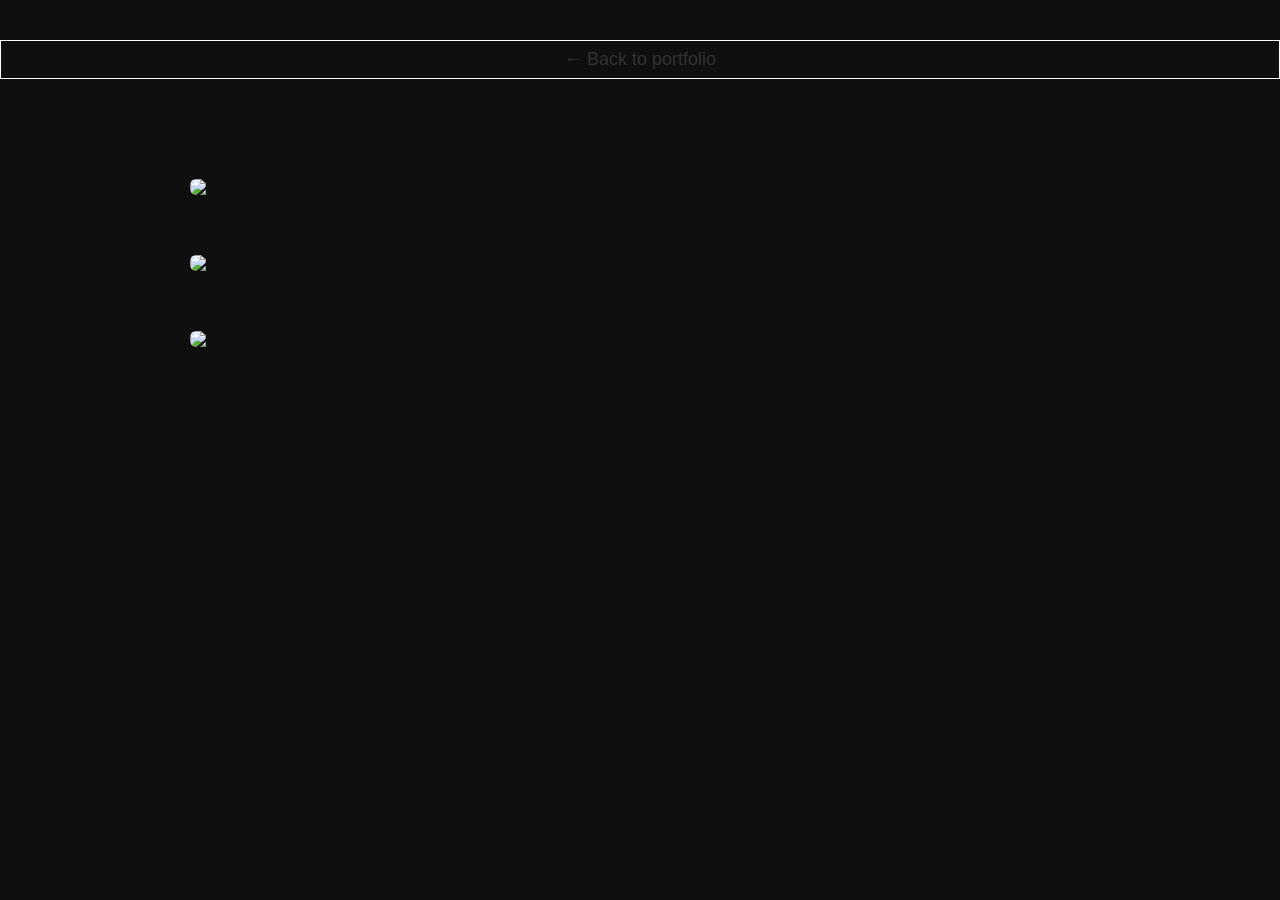
==== project1.html @ c5bad79c "Create project1.html" ====
<!DOCTYPE html>
<html>
<head>
<meta charset="UTF-8">
<title>Project Lira | Rea Oro</title>
<link rel="stylesheet" href="style.css">

<style>

.gallery{
max-width:900px;
margin:80px auto;
padding:20px;
}

.gallery img{
width:100%;
margin-bottom:30px;
border-radius:6px;
}

.back{
display:block;
margin:40px auto;
text-align:center;
font-size:18px;
text-decoration:none;
color:#333;
}

</style>

</head>

<body>

<a href="index.html" class="back">← Back to portfolio</a>

<section class="gallery">

<img src="images/project1/art1.jpg">
<img src="images/project1/art2.jpg">
<img src="images/project1/art3.jpg">

</section>

</body>
</html>
---- style.css ----
body{
margin:0;
font-family:Arial, sans-serif;
background:#0f0f0f;
color:white;
}

/* HERO */

.hero{
text-align:center;
padding:100px 20px 60px 20px;
}

.hero h1{
font-size:48px;
margin-bottom:10px;
}

.tagline{
font-size:20px;
opacity:0.8;
}

.subtitle{
opacity:0.5;
}

/* PROJECT GRID */

.projects{
display:grid;
grid-template-columns:repeat(auto-fit,minmax(300px,1fr));
gap:30px;
padding:40px;
max-width:1200px;
margin:auto;
}

.project-card{
text-decoration:none;
color:white;
position:relative;
overflow:hidden;
border-radius:8px;
}

.project-card img{
width:100%;
height:100%;
object-fit:cover;
transition:transform .4s ease;
}

.project-card:hover img{
transform:scale(1.08);
}

.project-info{
position:absolute;
bottom:0;
background:linear-gradient(transparent, rgba(0,0,0,0.9));
width:100%;
padding:20px;
}

/* ABOUT */

.about{
max-width:800px;
margin:auto;
padding:80px 20px;
text-align:center;
}

.about h2{
font-size:32px;
margin-bottom:20px;
}

.about p{
opacity:0.8;
line-height:1.6;
}

/* FOOTER */

footer{
text-align:center;
padding:40px;
opacity:0.6;
}

/* PROJECT PAGE */

.project-header{
text-align:center;
padding:60px 20px;
}

.back{
color:white;
text-decoration:none;
border:1px solid white;
padding:8px 16px;
}

/* GALLERY */

.gallery{
max-width:1000px;
margin:auto;
padding:40px;
display:grid;
gap:30px;
}

.gallery img{
width:100%;
cursor:pointer;
border-radius:6px;
transition:transform .3s;
}

.gallery img:hover{
transform:scale(1.02);
}

/* LIGHTBOX */

.lightbox{
position:fixed;
top:0;
left:0;
width:100%;
height:100%;
background:rgba(0,0,0,0.95);
display:flex;
justify-content:center;
align-items:center;
z-index:1000;
}

.lightbox img{
max-width:90%;
max-height:90%;
}
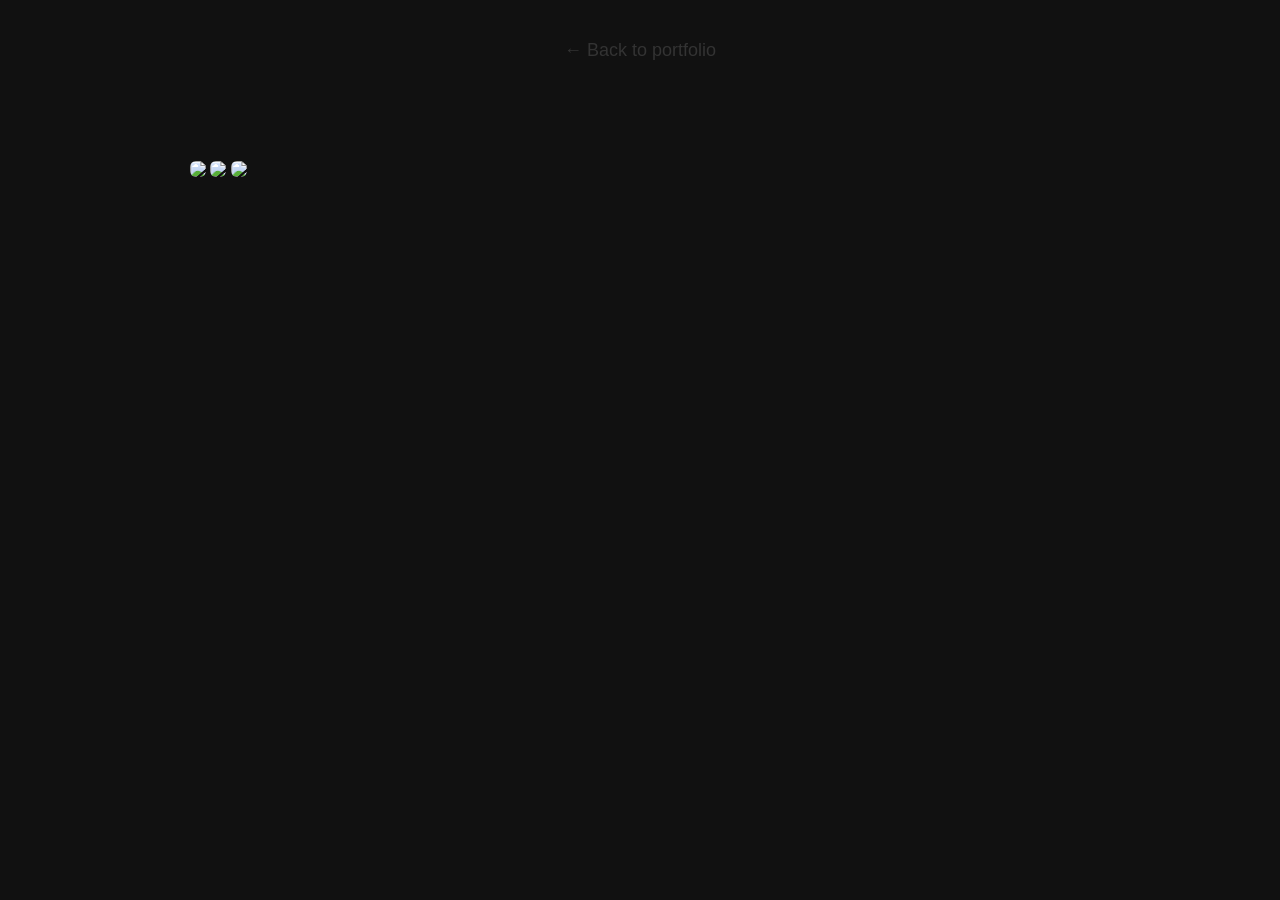
==== commit e88d52fa: "Update project1.html" ====
--- a/project1.html
+++ b/project1.html
@@ -38,9 +38,9 @@
 
 <section class="gallery">
 
-<img src="images/project1/art1.jpg">
-<img src="images/project1/art2.jpg">
-<img src="images/project1/art3.jpg">
+<img src="images/project1/art1.jpg" class="artwork">
+<img src="images/project1/art2.jpg" class="artwork">
+<img src="images/project1/art3.jpg" class="artwork">
 
 </section>
 
--- a/style.css
+++ b/style.css
@@ -1,11 +1,9 @@
 body{
 margin:0;
-font-family:Arial, sans-serif;
-background:#0f0f0f;
+font-family:Arial, Helvetica, sans-serif;
+background:#111;
 color:white;
 }
-
-/* HERO */
 
 .hero{
 text-align:center;
@@ -19,20 +17,19 @@
 
 .tagline{
 font-size:20px;
-opacity:0.8;
+opacity:0.9;
 }
 
 .subtitle{
-opacity:0.5;
+opacity:0.6;
+margin-top:5px;
 }
-
-/* PROJECT GRID */
 
 .projects{
 display:grid;
-grid-template-columns:repeat(auto-fit,minmax(300px,1fr));
+grid-template-columns:repeat(auto-fit, minmax(300px,1fr));
 gap:30px;
-padding:40px;
+padding:60px;
 max-width:1200px;
 margin:auto;
 }
@@ -40,34 +37,33 @@
 .project-card{
 text-decoration:none;
 color:white;
-position:relative;
-overflow:hidden;
-border-radius:8px;
+transition:transform 0.3s;
 }
 
 .project-card img{
 width:100%;
-height:100%;
-object-fit:cover;
-transition:transform .4s ease;
+border-radius:6px;
 }
 
-.project-card:hover img{
-transform:scale(1.08);
+.project-card:hover{
+transform:scale(1.03);
 }
 
 .project-info{
-position:absolute;
-bottom:0;
-background:linear-gradient(transparent, rgba(0,0,0,0.9));
-width:100%;
-padding:20px;
+margin-top:10px;
 }
 
-/* ABOUT */
+.project-info h2{
+margin:0;
+font-size:20px;
+}
+
+.project-info p{
+opacity:0.6;
+}
 
 .about{
-max-width:800px;
+max-width:700px;
 margin:auto;
 padding:80px 20px;
 text-align:center;
@@ -79,69 +75,12 @@
 }
 
 .about p{
+line-height:1.6;
 opacity:0.8;
-line-height:1.6;
 }
-
-/* FOOTER */
 
 footer{
 text-align:center;
 padding:40px;
 opacity:0.6;
 }
-
-/* PROJECT PAGE */
-
-.project-header{
-text-align:center;
-padding:60px 20px;
-}
-
-.back{
-color:white;
-text-decoration:none;
-border:1px solid white;
-padding:8px 16px;
-}
-
-/* GALLERY */
-
-.gallery{
-max-width:1000px;
-margin:auto;
-padding:40px;
-display:grid;
-gap:30px;
-}
-
-.gallery img{
-width:100%;
-cursor:pointer;
-border-radius:6px;
-transition:transform .3s;
-}
-
-.gallery img:hover{
-transform:scale(1.02);
-}
-
-/* LIGHTBOX */
-
-.lightbox{
-position:fixed;
-top:0;
-left:0;
-width:100%;
-height:100%;
-background:rgba(0,0,0,0.95);
-display:flex;
-justify-content:center;
-align-items:center;
-z-index:1000;
-}
-
-.lightbox img{
-max-width:90%;
-max-height:90%;
-}
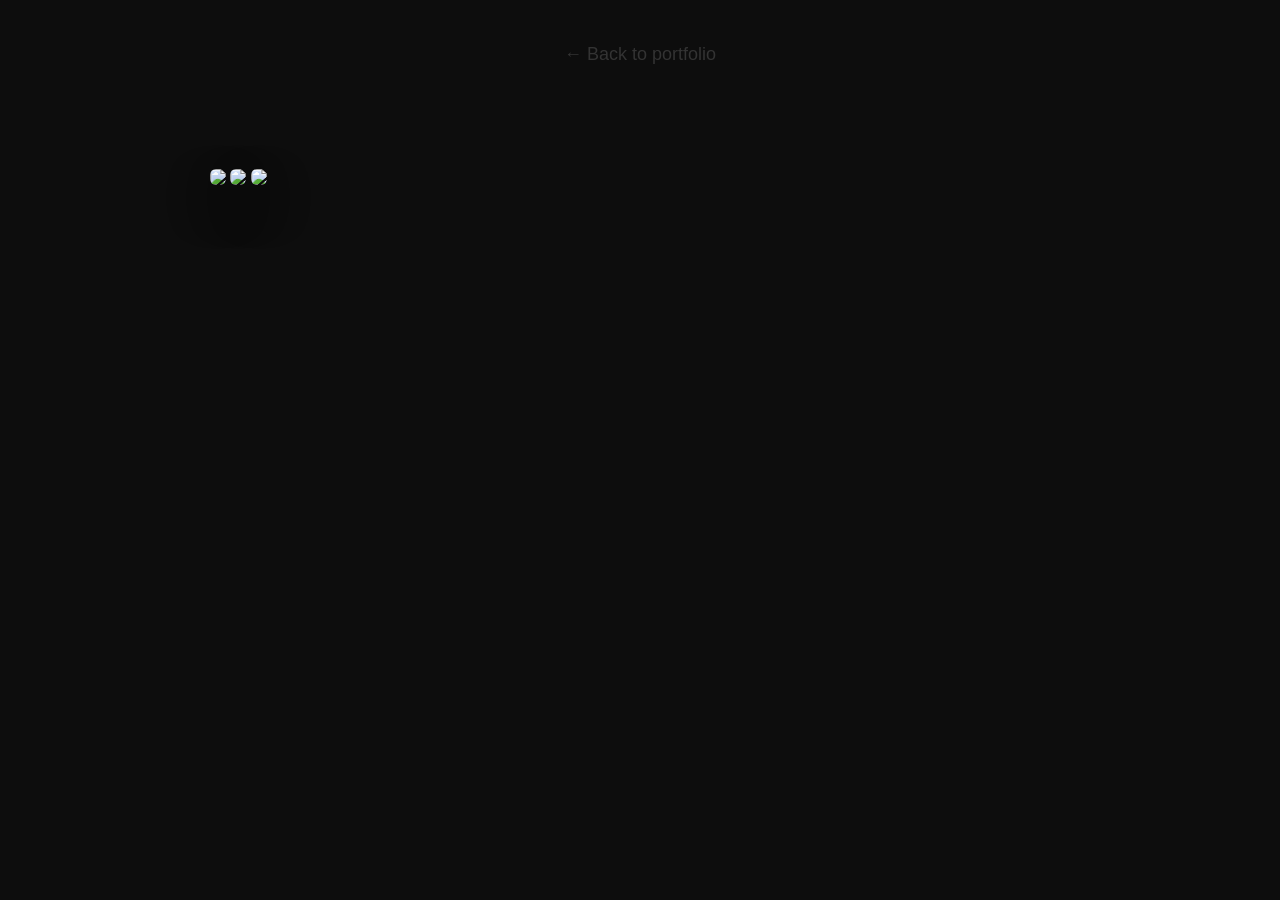
==== commit 3b03e9f6: "Update project1.html" ====
--- a/project1.html
+++ b/project1.html
@@ -39,8 +39,8 @@
 <section class="gallery">
 
 <img src="images/project1/art1.jpg" class="artwork">
-<img src="images/project1/art2.jpg" class="artwork">
-<img src="images/project1/art3.jpg" class="artwork">
+<img src="images/project1/art12.jpg" class="artwork">
+<img src="images/project1/art13.jpg" class="artwork">
 
 </section>
 
--- a/style.css
+++ b/style.css
@@ -1,13 +1,55 @@
+/* RESET */
+
+*{
+margin:0;
+padding:0;
+box-sizing:border-box;
+}
+
 body{
-margin:0;
 font-family:Arial, Helvetica, sans-serif;
-background:#111;
+background:#0d0d0d;
 color:white;
+line-height:1.6;
 }
+
+/* SMOOTH SCROLL */
+
+html{
+scroll-behavior:smooth;
+}
+
+/* NAVIGATION */
+
+nav{
+position:fixed;
+top:0;
+left:0;
+width:100%;
+background:#0d0d0d;
+padding:15px 0;
+text-align:center;
+z-index:1000;
+border-bottom:1px solid #222;
+}
+
+nav a{
+color:white;
+margin:0 20px;
+text-decoration:none;
+font-size:14px;
+letter-spacing:2px;
+}
+
+nav a:hover{
+color:#00ffd0;
+}
+
+/* HERO */
 
 .hero{
 text-align:center;
-padding:100px 20px 60px 20px;
+padding:140px 20px 80px 20px;
 }
 
 .hero h1{
@@ -16,71 +58,137 @@
 }
 
 .tagline{
-font-size:20px;
-opacity:0.9;
+font-size:18px;
+opacity:0.8;
 }
 
 .subtitle{
+font-size:14px;
 opacity:0.6;
 margin-top:5px;
 }
 
+/* FEATURED ART */
+
+.featured-art{
+width:100%;
+max-width:1400px;
+margin:40px auto 80px auto;
+padding:0 20px;
+}
+
+.featured-art img{
+width:100%;
+border-radius:8px;
+box-shadow:0 30px 60px rgba(0,0,0,0.6);
+}
+
+/* PROJECT GRID */
+
 .projects{
-display:grid;
-grid-template-columns:repeat(auto-fit, minmax(300px,1fr));
-gap:30px;
-padding:60px;
 max-width:1200px;
 margin:auto;
+padding:80px 20px;
+display:grid;
+grid-template-columns:repeat(auto-fit,minmax(300px,1fr));
+gap:40px;
 }
 
+/* PROJECT CARD */
+
 .project-card{
+display:block;
+position:relative;
+overflow:hidden;
+border-radius:10px;
+transition:transform .4s ease, box-shadow .4s ease;
 text-decoration:none;
 color:white;
-transition:transform 0.3s;
 }
 
 .project-card img{
 width:100%;
-border-radius:6px;
+display:block;
+transition:transform .6s ease;
 }
 
 .project-card:hover{
-transform:scale(1.03);
+transform:scale(1.04);
+box-shadow:0 20px 60px rgba(0,255,200,0.25);
+}
+
+.project-card:hover img{
+transform:scale(1.08);
 }
 
 .project-info{
-margin-top:10px;
+padding:15px 5px;
 }
 
 .project-info h2{
-margin:0;
-font-size:20px;
+font-size:18px;
+margin-bottom:5px;
 }
 
 .project-info p{
-opacity:0.6;
+font-size:14px;
+opacity:0.7;
 }
 
+/* ABOUT */
+
 .about{
-max-width:700px;
-margin:auto;
-padding:80px 20px;
+max-width:800px;
+margin:100px auto;
+padding:0 20px;
 text-align:center;
 }
 
 .about h2{
-font-size:32px;
 margin-bottom:20px;
+font-size:28px;
 }
 
 .about p{
-line-height:1.6;
+margin-bottom:20px;
 opacity:0.8;
 }
 
+/* GALLERY (PROJECT PAGES) */
+
+.gallery{
+max-width:1200px;
+margin:auto;
+padding:80px 20px;
+}
+
+.artwork{
+width:100%;
+margin-bottom:60px;
+border-radius:6px;
+box-shadow:0 20px 40px rgba(0,0,0,0.6);
+}
+
+/* PROJECT PAGE HEADER */
+
+header{
+text-align:center;
+padding:120px 20px 40px 20px;
+}
+
+header a{
+display:inline-block;
+margin-top:10px;
+color:#00ffd0;
+text-decoration:none;
+}
+
+/* FOOTER */
+
 footer{
 text-align:center;
-padding:40px;
+padding:60px 20px;
+font-size:14px;
 opacity:0.6;
+border-top:1px solid #222;
 }
